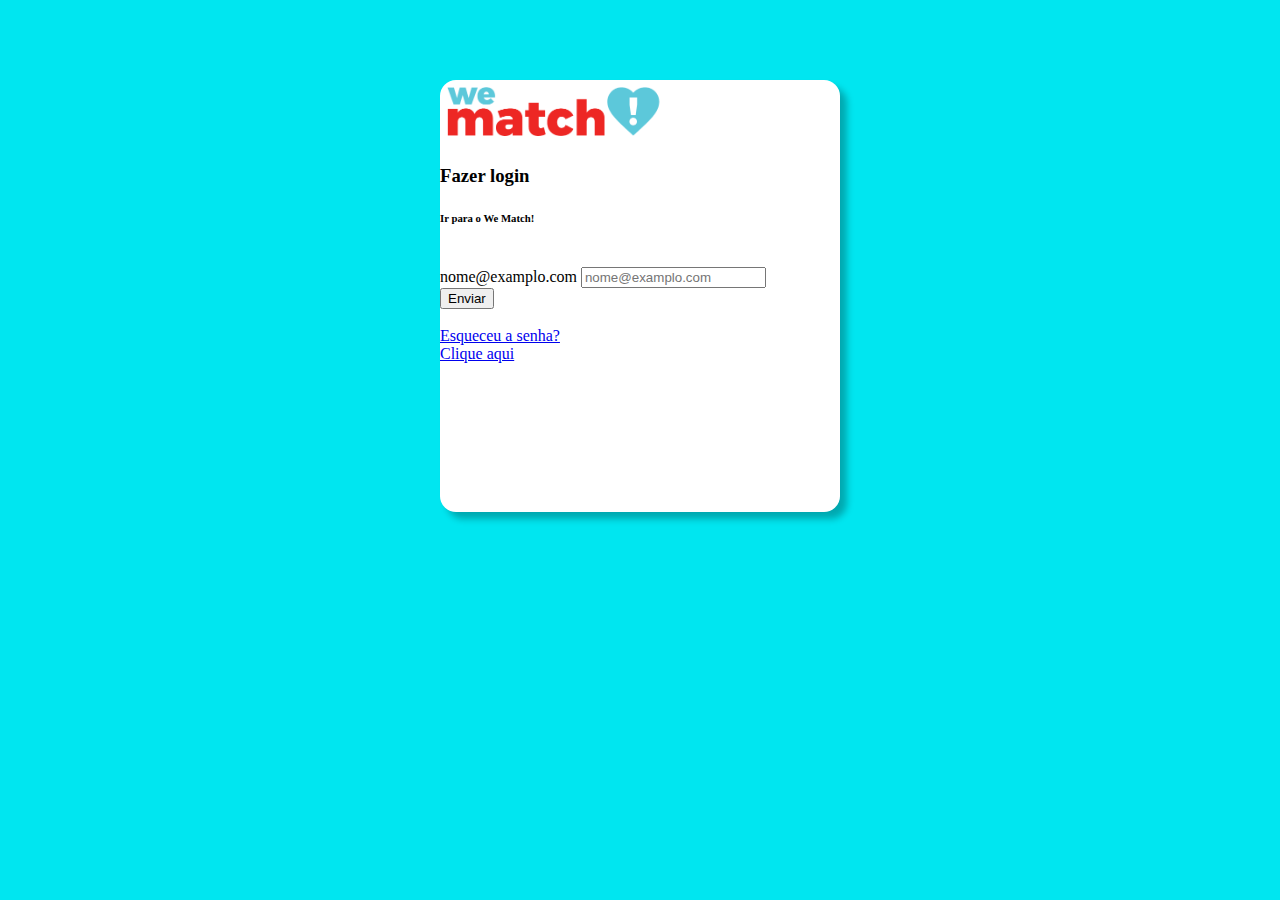
==== login.html @ ae2d074f "criando login e atualização na pag de imagens" ====
<!DOCTYPE html>
<html>
<head>
	<meta charset="utf-8">
	<meta name="viewport" content="width=device-width, initial-scale=1">

	<!-- CSS only -->
	<link href="https://cdn.jsdelivr.net/npm/bootstrap@5.1.3/dist/css/bootstrap.min.css" rel="stylesheet" integrity="sha384-1BmE4kWBq78iYhFldvKuhfTAU6auU8tT94WrHftjDbrCEXSU1oBoqyl2QvZ6jIW3" crossorigin="anonymous">


	<style type="text/css">
		
		body {
			background-color: #00E6F0;
		}

		form {
			background-color: #fff;
			border-radius: 1rem;
			width: 25rem;
			height: 27rem;
			display: block;
			margin-right: auto;
			margin-left: auto;
			margin-top: 5rem;
			box-shadow: 7px 7px 7px 0px rgba(0,0,0,0.27);

		}

		img {
			width: 14rem;
		}

	</style>
	<title>Login</title>
</head>

<body>

	<form class="bg-white p-3" action="#" method="post">

		<div><img src="img/we_match!02.png" class="mx-auto d-block mt-3 pt-3"></div>

		<h3 class="text-center mt-2">Fazer login</h4>
		<h6 class="text-center">Ir para o We Match!</h5><br>

		<div class="mb-3">
  		<label for="#" class="form-label">nome@examplo.com</label>
  		<input type="email" class="form-control" id="#" placeholder="nome@examplo.com">
		</div>

		<button class="btn btn-info btn-lg float-end">Enviar</button><br><br>


		<div class="text-center">
		<a class="text-center" href="#">Esqueceu a senha?</a><br>
		<a class="text-center" href="#">Clique aqui</a>
		</div>
		
	</form>
</body>
</html>
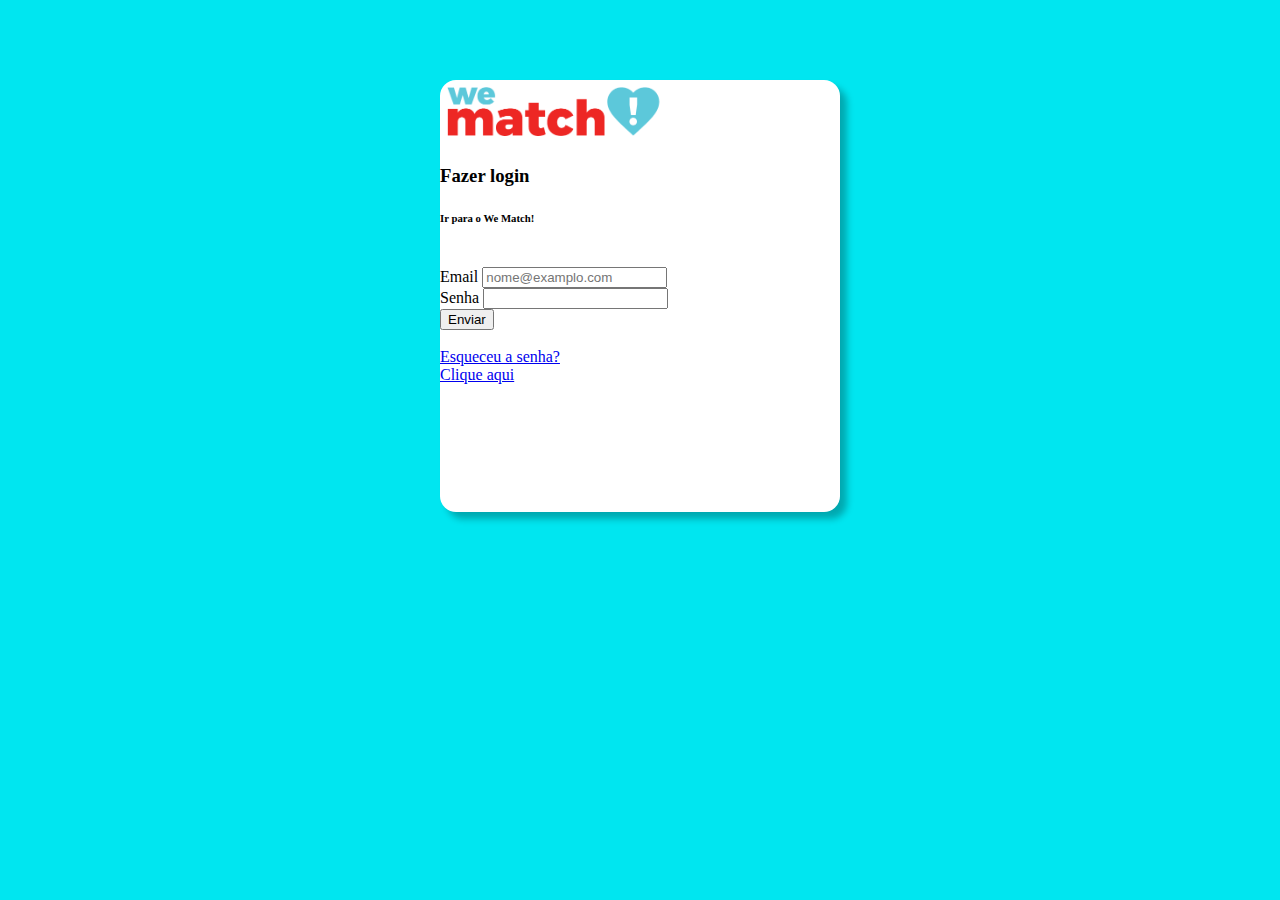
==== commit 578daff9: "adicionei input para senha" ====
--- a/login.html
+++ b/login.html
@@ -9,7 +9,7 @@
 
 
 	<style type="text/css">
-		
+
 		body {
 			background-color: #00E6F0;
 		}
@@ -45,18 +45,21 @@
 		<h6 class="text-center">Ir para o We Match!</h5><br>
 
 		<div class="mb-3">
-  		<label for="#" class="form-label">nome@examplo.com</label>
-  		<input type="email" class="form-control" id="#" placeholder="nome@examplo.com">
+  		<label for="email" class="form-label">Email</label>
+  		<input type="email" class="form-control" id="email" placeholder="nome@examplo.com">
+		</div>
+		<div class="mb-3">
+			<label for="#" class="form-label">Senha</label>
+			<input type="senha" class="form-control" id="#">
 		</div>
 
 		<button class="btn btn-info btn-lg float-end">Enviar</button><br><br>
-
 
 		<div class="text-center">
 		<a class="text-center" href="#">Esqueceu a senha?</a><br>
 		<a class="text-center" href="#">Clique aqui</a>
 		</div>
-		
+
 	</form>
 </body>
-</html>+</html>
